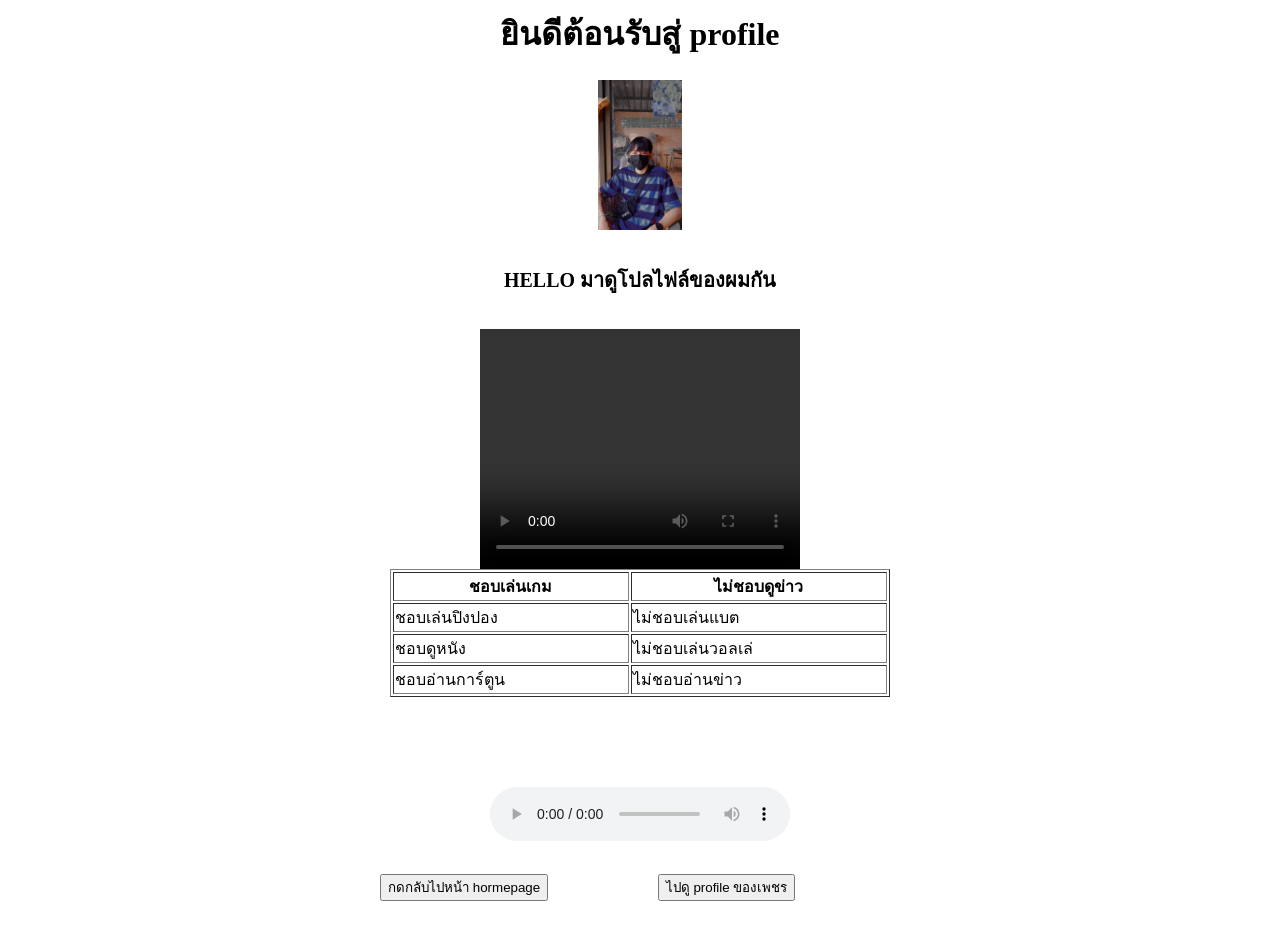
==== index.html @ 9378ac6a "edit2" ====
<html>
    <head>
        <title>ยินดีต้อนรับสู่ profile ของฉัน</title>
    </head> 
    <style> 
    body {
            background-image: url("/HTB1RVpIXG67gK0jSZFHq6y9jVXad.webp");
            background-repeat: no-repeat;
            background-attachment: fixed;
            background-size: cover;
        }

    </style>
    <header align="center">
        <h1>ยินดีต้อนรับสู่  profile</h1>
    </header>
    <main align="center">  <font size="5">
  <img src="./8273.jpg" "width="150" height="150">
  <h5>
      HELLO มาดูโปลไฟล์ของผมกัน
  </h5>
  <video width="320" height="240" controls="controls">
    <source src="./41502166-4a92-4bda-80a9-188989bbd8bf.mp4" type="video/mp4" />
 </video> 
 <table align="center" width="500px" border="1">
     <tr>
        <th>ชอบเล่นเกม</th>
        <th>ไม่ชอบดูข่าว</th>
    </tr>
    <tr>
        <td>ชอบเล่นปิงปอง</td>
        <td>ไม่ชอบเล่นแบต</td>
    </tr>
    <tr>
        <td>ชอบดูหนัง</td>
        <td>ไม่ชอบเล่นวอลเล่</td>
    </tr>
        <td>ชอบอ่านการ์ตูน</td>
        <td>ไม่ชอบอ่านข่าว</td>
    </tr>
 </table>
 <h5>   
    <br>
</h5>
<audio controls>
    <source src="./41502166-4a92-4bda-80a9-188989bbd8bf.mp4" type="audio/mp3">
</audio>
<h5>
    <button onclick="window.location=('index.html')">กดกลับไปหน้า  hormepage </button>          &nbsp;&nbsp;&nbsp;&nbsp;&nbsp;&nbsp;&nbsp;&nbsp;&nbsp;&nbsp;&nbsp;&nbsp;&nbsp;&nbsp;&nbsp;&nbsp;&nbsp;&nbsp;&nbsp;&nbsp;
    <button onclick="window.location=('apiwat.html')">ไปดู profile ของเพชร </button>                &nbsp;&nbsp;&nbsp;&nbsp;&nbsp;&nbsp;&nbsp;&nbsp;&nbsp;&nbsp;&nbsp;&nbsp;&nbsp;&nbsp;&nbsp;&nbsp;&nbsp;&nbsp;&nbsp;&nbsp;
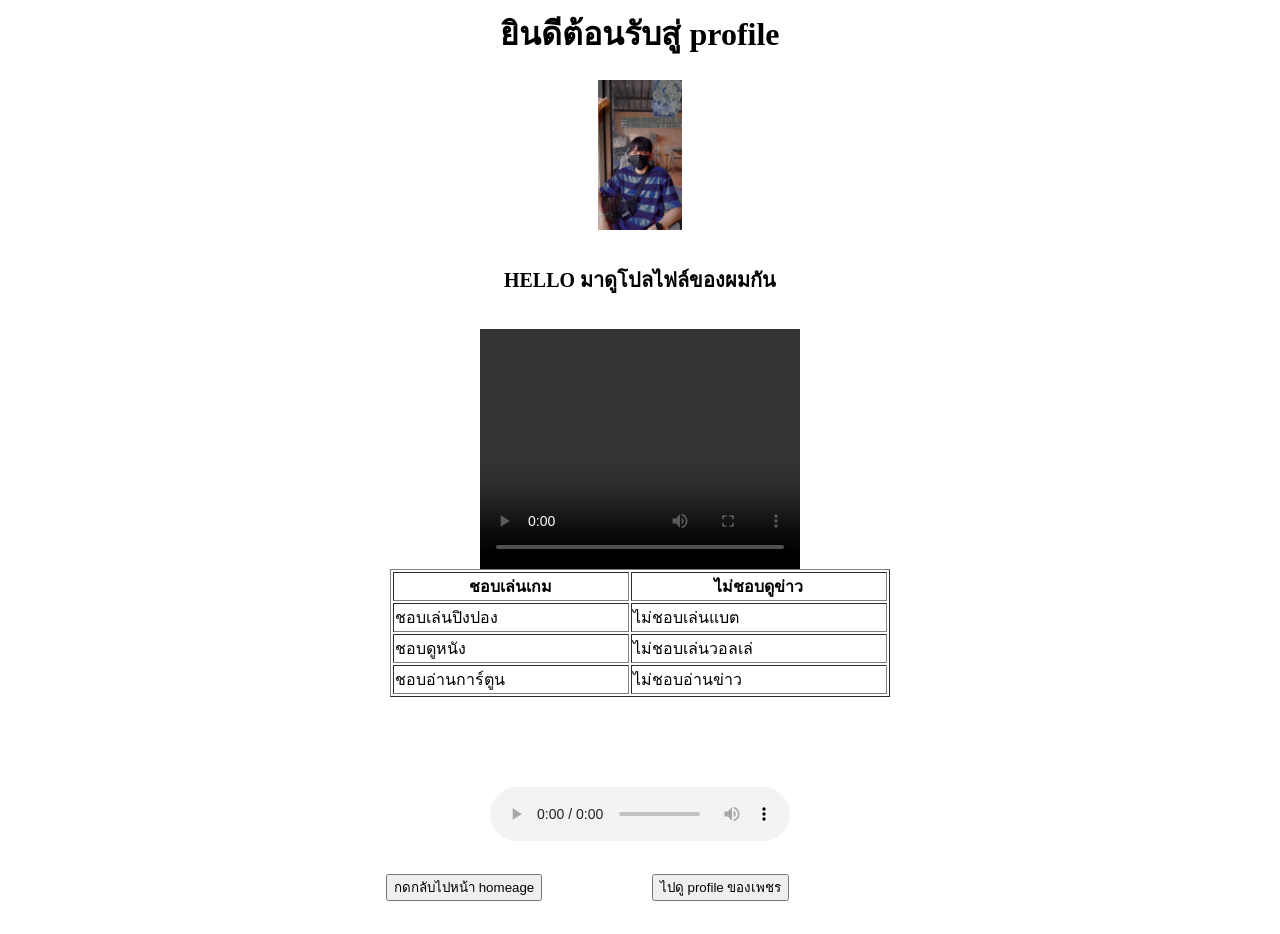
==== commit 44afbb10: "edit4" ====
--- a/index.html
+++ b/index.html
@@ -2,15 +2,7 @@
     <head>
         <title>ยินดีต้อนรับสู่ profile ของฉัน</title>
     </head> 
-    <style> 
-    body {
-            background-image: url("/HTB1RVpIXG67gK0jSZFHq6y9jVXad.webp");
-            background-repeat: no-repeat;
-            background-attachment: fixed;
-            background-size: cover;
-        }
-
-    </style>
+    
     <header align="center">
         <h1>ยินดีต้อนรับสู่  profile</h1>
     </header>
@@ -35,6 +27,7 @@
         <td>ชอบดูหนัง</td>
         <td>ไม่ชอบเล่นวอลเล่</td>
     </tr>
+    <tr>
         <td>ชอบอ่านการ์ตูน</td>
         <td>ไม่ชอบอ่านข่าว</td>
     </tr>
@@ -46,5 +39,8 @@
     <source src="./41502166-4a92-4bda-80a9-188989bbd8bf.mp4" type="audio/mp3">
 </audio>
 <h5>
-    <button onclick="window.location=('index.html')">กดกลับไปหน้า  hormepage </button>          &nbsp;&nbsp;&nbsp;&nbsp;&nbsp;&nbsp;&nbsp;&nbsp;&nbsp;&nbsp;&nbsp;&nbsp;&nbsp;&nbsp;&nbsp;&nbsp;&nbsp;&nbsp;&nbsp;&nbsp;
-    <button onclick="window.location=('apiwat.html')">ไปดู profile ของเพชร </button>                &nbsp;&nbsp;&nbsp;&nbsp;&nbsp;&nbsp;&nbsp;&nbsp;&nbsp;&nbsp;&nbsp;&nbsp;&nbsp;&nbsp;&nbsp;&nbsp;&nbsp;&nbsp;&nbsp;&nbsp;+    <button onclick="window.location=('index.html')">กดกลับไปหน้า  homeage </button>          &nbsp;&nbsp;&nbsp;&nbsp;&nbsp;&nbsp;&nbsp;&nbsp;&nbsp;&nbsp;&nbsp;&nbsp;&nbsp;&nbsp;&nbsp;&nbsp;&nbsp;&nbsp;&nbsp;&nbsp;
+    <button onclick="window.location=('apiwat.html')">ไปดู profile ของเพชร </button>                &nbsp;&nbsp;&nbsp;&nbsp;&nbsp;&nbsp;&nbsp;&nbsp;&nbsp;&nbsp;&nbsp;&nbsp;&nbsp;&nbsp;&nbsp;&nbsp;&nbsp;&nbsp;&nbsp;&nbsp;
+</h5>
+</main>
+</html>
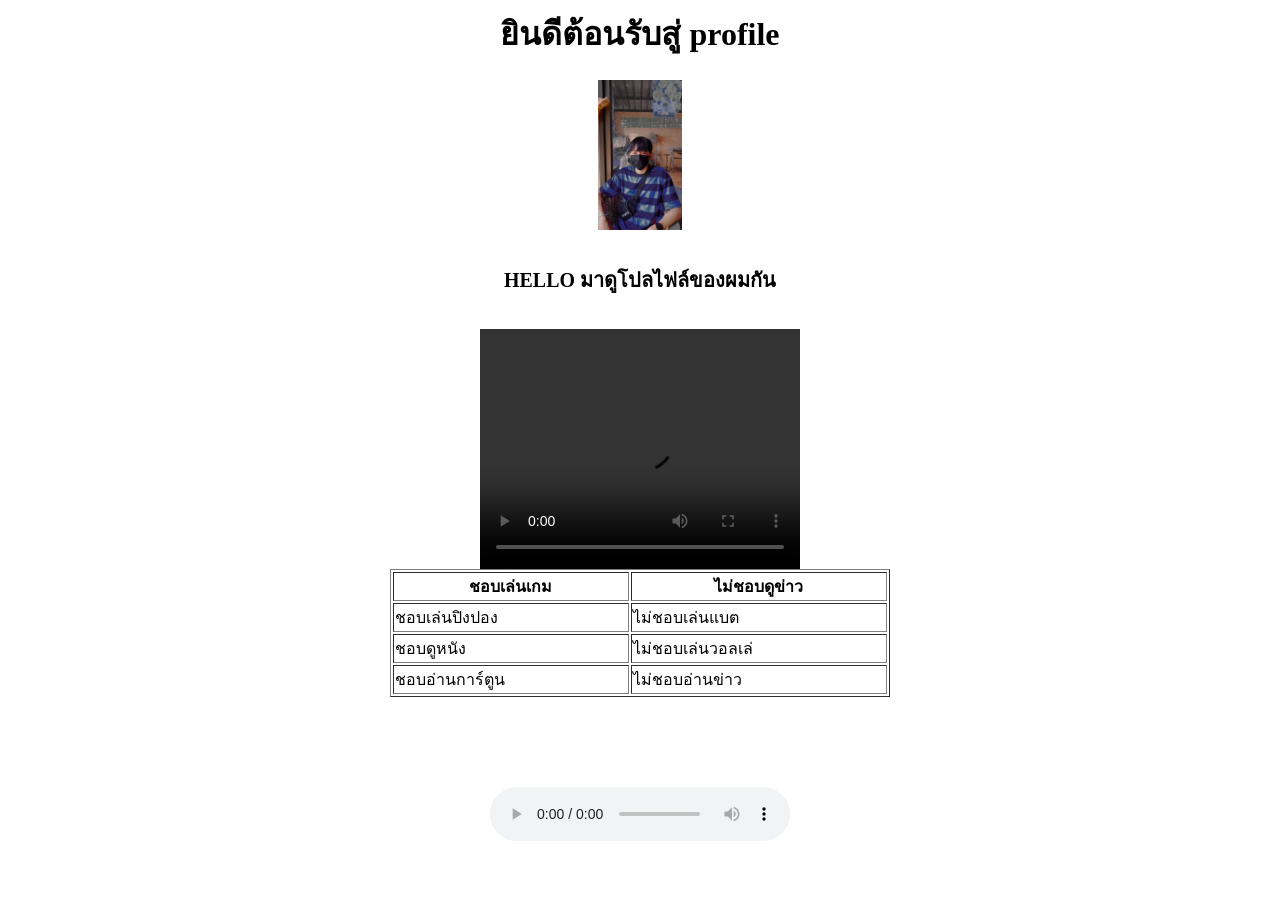
==== commit 3efcd5a1: "edit5" ====
--- a/index.html
+++ b/index.html
@@ -38,9 +38,6 @@
 <audio controls>
     <source src="./41502166-4a92-4bda-80a9-188989bbd8bf.mp4" type="audio/mp3">
 </audio>
-<h5>
-    <button onclick="window.location=('index.html')">กดกลับไปหน้า  homeage </button>          &nbsp;&nbsp;&nbsp;&nbsp;&nbsp;&nbsp;&nbsp;&nbsp;&nbsp;&nbsp;&nbsp;&nbsp;&nbsp;&nbsp;&nbsp;&nbsp;&nbsp;&nbsp;&nbsp;&nbsp;
-    <button onclick="window.location=('apiwat.html')">ไปดู profile ของเพชร </button>                &nbsp;&nbsp;&nbsp;&nbsp;&nbsp;&nbsp;&nbsp;&nbsp;&nbsp;&nbsp;&nbsp;&nbsp;&nbsp;&nbsp;&nbsp;&nbsp;&nbsp;&nbsp;&nbsp;&nbsp;
-</h5>
+
 </main>
 </html>
